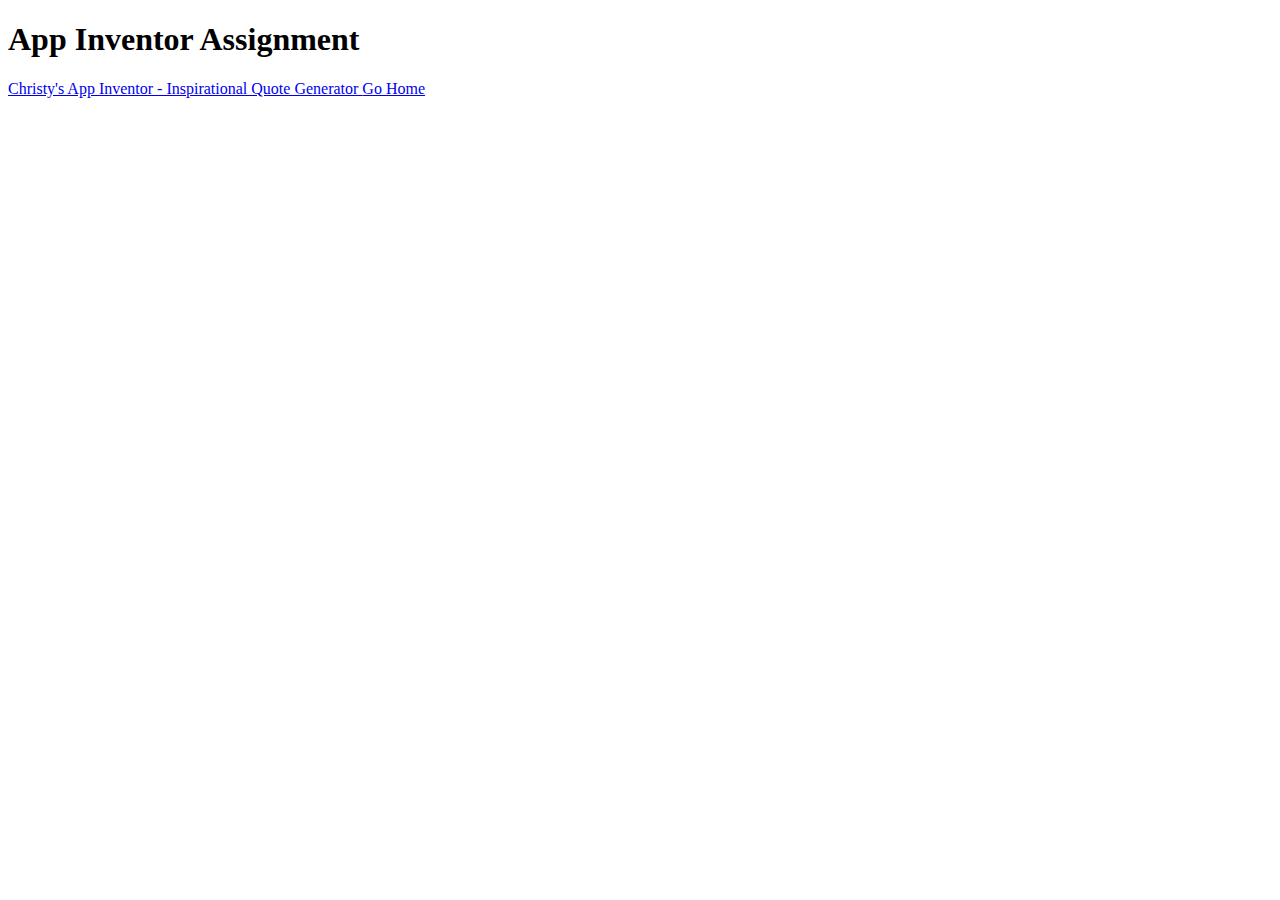
==== appinventor/index.html @ 7c7726bb "appinventor" ====
<!DOCTYPE html>
<html>
<title>AppInventor</title>
<body>

<h1>App Inventor Assignment</h1>
<a href="https://www.screencast.com/t/2qF8KmrDig"> Christy's App Inventor - Inspirational Quote Generator </a>


<a href="../index.html">Go Home</a>


</body>
</html>
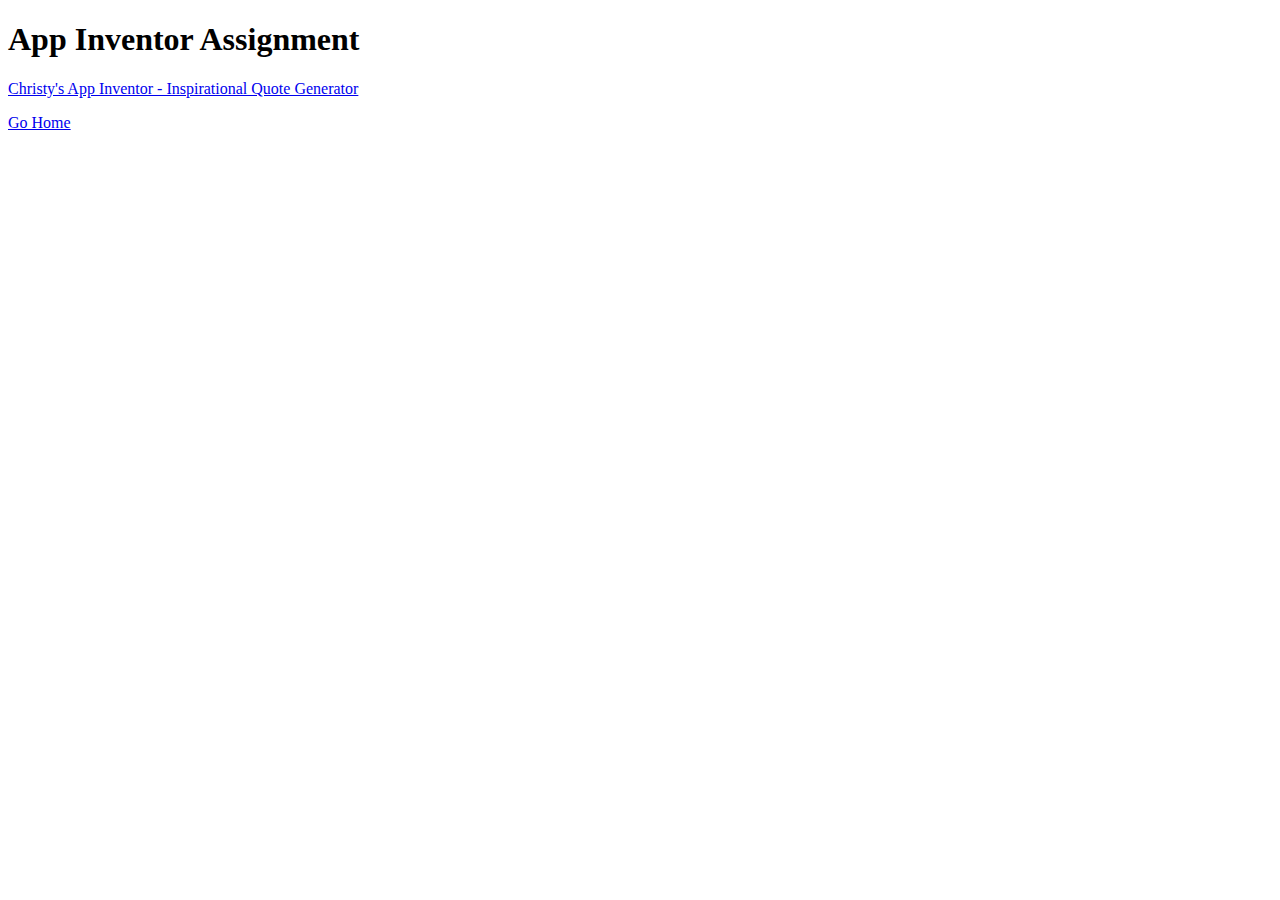
==== commit bff85485: "Update index.html" ====
--- a/appinventor/index.html
+++ b/appinventor/index.html
@@ -4,11 +4,13 @@
 <body>
 
 <h1>App Inventor Assignment</h1>
+<p></p>
 <a href="https://www.screencast.com/t/2qF8KmrDig"> Christy's App Inventor - Inspirational Quote Generator </a>
+</p>
 
-
+<p>
 <a href="../index.html">Go Home</a>
-
+</p>
 
 </body>
 </html>